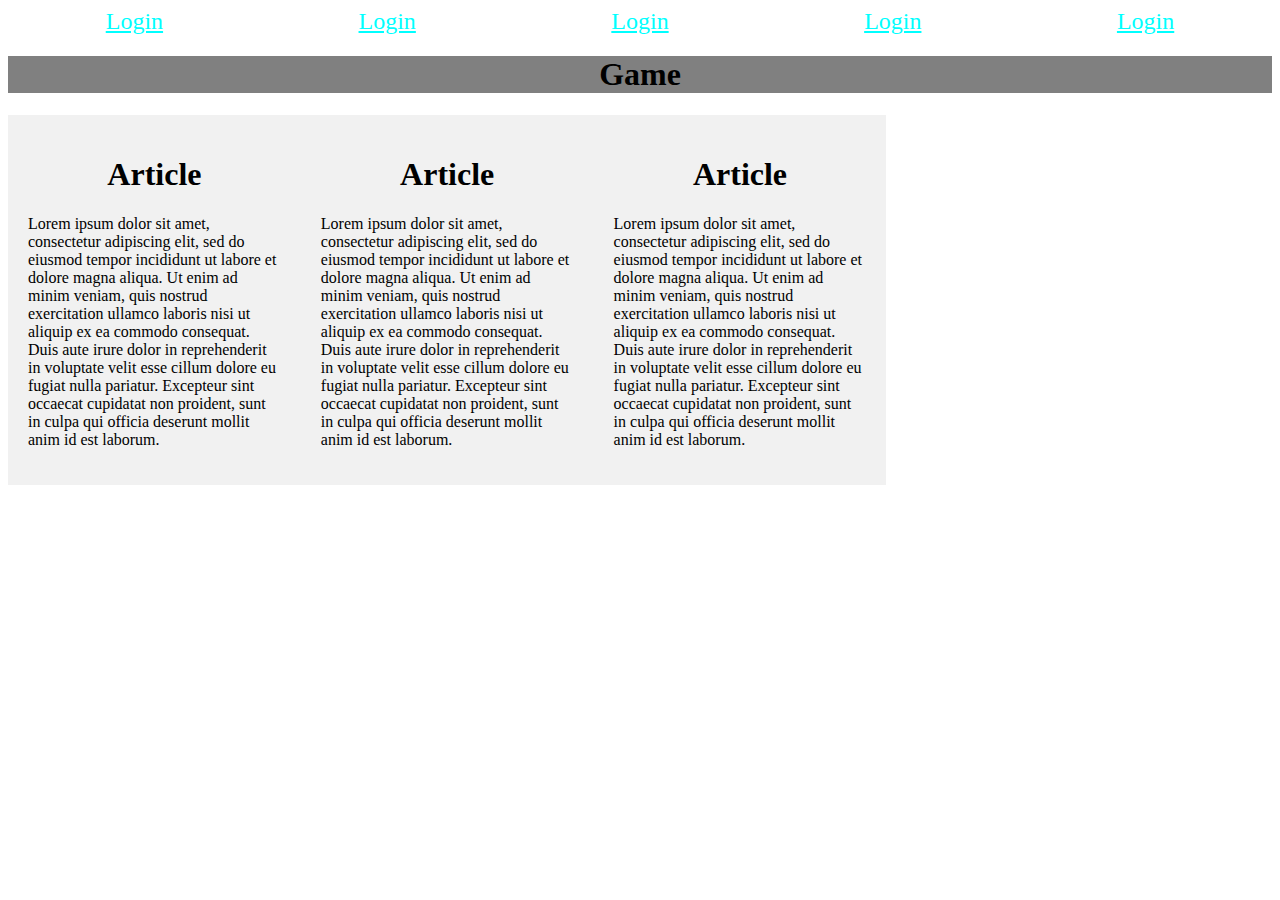
==== Index.html @ 5c3fda6f "Add files via upload" ====
<!DOCTYPE html>
<html lang="en" dir="ltr">
    <head>
        <meta charset="utf-8">
        <link rel="stylesheet" href="main.css">
        <title>Website</title>
    </head>
<body>
    <nav>
        <a href = "login.html">Login</a>
        <a href = "login.html">Login</a>
        <a href = "login.html">Login</a>
        <a href = "login.html">Login</a>
        <a href = "login.html">Login</a>
    </nav>
    <header>
        <h1>Game</h1>
    </header>
    <article>
        <h1>Article</h1>
        <p>
            Lorem ipsum dolor sit amet, consectetur adipiscing elit, sed do eiusmod tempor incididunt ut labore et dolore magna aliqua. Ut enim ad minim veniam, quis nostrud exercitation ullamco laboris nisi ut aliquip ex ea commodo consequat. Duis aute irure dolor in reprehenderit in voluptate velit esse cillum dolore eu fugiat nulla pariatur. Excepteur sint occaecat cupidatat non proident, sunt in culpa qui officia deserunt mollit anim id est laborum.</p>
    </article>
    <article>
        <h1>Article</h1>
        <p>
            Lorem ipsum dolor sit amet, consectetur adipiscing elit, sed do eiusmod tempor incididunt ut labore et dolore magna aliqua. Ut enim ad minim veniam, quis nostrud exercitation ullamco laboris nisi ut aliquip ex ea commodo consequat. Duis aute irure dolor in reprehenderit in voluptate velit esse cillum dolore eu fugiat nulla pariatur. Excepteur sint occaecat cupidatat non proident, sunt in culpa qui officia deserunt mollit anim id est laborum.</p>
    </article>
    <article>
        <h1>Article</h1>
        <p>
            Lorem ipsum dolor sit amet, consectetur adipiscing elit, sed do eiusmod tempor incididunt ut labore et dolore magna aliqua. Ut enim ad minim veniam, quis nostrud exercitation ullamco laboris nisi ut aliquip ex ea commodo consequat. Duis aute irure dolor in reprehenderit in voluptate velit esse cillum dolore eu fugiat nulla pariatur. Excepteur sint occaecat cupidatat non proident, sunt in culpa qui officia deserunt mollit anim id est laborum.</p>
    </article>
</body>
---- main.css ----
nav > a {
    color: aqua;
    font-size: 24px;
    text-align: center;
    flex: 2;
}
nav > a:hover{
    color:black;
    background-color: aqua;
}

nav{
    display:flex;
}

header{
    width: 100%;
    background-color: gray;
    text-align: center;
}
article {
    float: left;
    padding: 20px;
    width: 20%;
    background-color: #f1f1f1;
  }

  article > h1{
      text-align: center;
  }
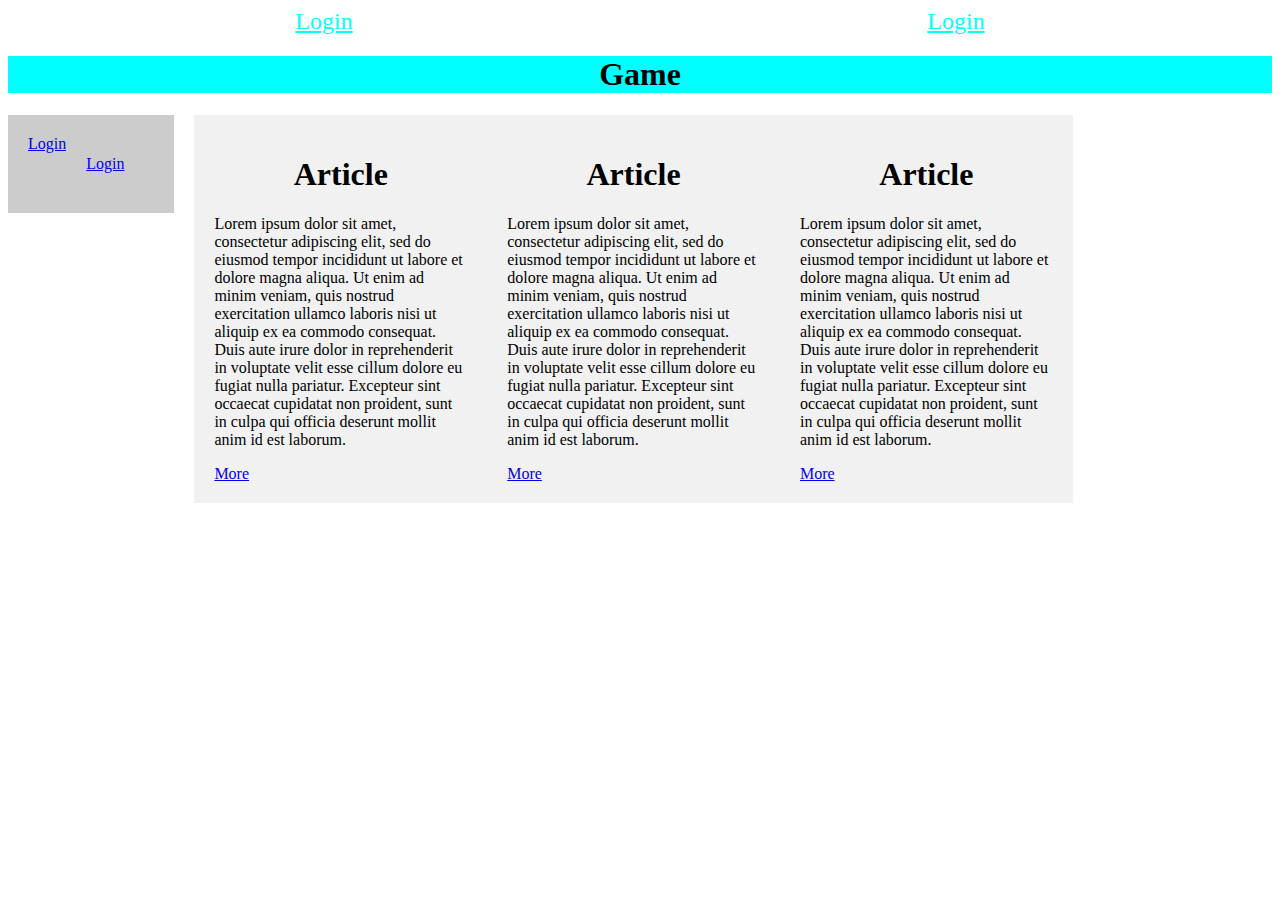
==== commit 668bffb7: "Add files via upload" ====
--- a/Index.html
+++ b/Index.html
@@ -6,29 +6,37 @@
         <title>Website</title>
     </head>
 <body>
-    <nav>
-        <a href = "login.html">Login</a>
-        <a href = "login.html">Login</a>
-        <a href = "login.html">Login</a>
+    <nav class="login">
         <a href = "login.html">Login</a>
         <a href = "login.html">Login</a>
     </nav>
     <header>
         <h1>Game</h1>
     </header>
-    <article>
+    <aside>
+        <nav class="left">
+            <a href = "login.html">Login</a>
+        <nav class="left">
+            <a href = "login.html">Login</a>
+    </aside>
+ 
+    <section class="article">
         <h1>Article</h1>
         <p>
             Lorem ipsum dolor sit amet, consectetur adipiscing elit, sed do eiusmod tempor incididunt ut labore et dolore magna aliqua. Ut enim ad minim veniam, quis nostrud exercitation ullamco laboris nisi ut aliquip ex ea commodo consequat. Duis aute irure dolor in reprehenderit in voluptate velit esse cillum dolore eu fugiat nulla pariatur. Excepteur sint occaecat cupidatat non proident, sunt in culpa qui officia deserunt mollit anim id est laborum.</p>
-    </article>
-    <article>
+        <a href = "Article 1.html">More</a>
+    </section>
+    <section class="article">
         <h1>Article</h1>
         <p>
             Lorem ipsum dolor sit amet, consectetur adipiscing elit, sed do eiusmod tempor incididunt ut labore et dolore magna aliqua. Ut enim ad minim veniam, quis nostrud exercitation ullamco laboris nisi ut aliquip ex ea commodo consequat. Duis aute irure dolor in reprehenderit in voluptate velit esse cillum dolore eu fugiat nulla pariatur. Excepteur sint occaecat cupidatat non proident, sunt in culpa qui officia deserunt mollit anim id est laborum.</p>
-    </article>
-    <article>
+        <a href = "Article 1.html">More</a>
+    </section>
+    <section class="article">
         <h1>Article</h1>
         <p>
             Lorem ipsum dolor sit amet, consectetur adipiscing elit, sed do eiusmod tempor incididunt ut labore et dolore magna aliqua. Ut enim ad minim veniam, quis nostrud exercitation ullamco laboris nisi ut aliquip ex ea commodo consequat. Duis aute irure dolor in reprehenderit in voluptate velit esse cillum dolore eu fugiat nulla pariatur. Excepteur sint occaecat cupidatat non proident, sunt in culpa qui officia deserunt mollit anim id est laborum.</p>
-    </article>
+        <a href = "Article 1.html">More</a>
+    </section>
+
 </body>--- a/main.css
+++ b/main.css
@@ -1,10 +1,10 @@
-nav > a {
+nav.login > a {
     color: aqua;
     font-size: 24px;
     text-align: center;
     flex: 2;
 }
-nav > a:hover{
+nav.login > a:hover{
     color:black;
     background-color: aqua;
 }
@@ -13,18 +13,31 @@
     display:flex;
 }
 
+nav.left{
+    float: left;
+    width: 10%;
+    background: #ccc;
+    padding: 20px;
+    margin: 0px 20px 0px 0px
+}
+nav ul {
+    list-style-type: none;
+    padding: 0;
+}
+
 header{
     width: 100%;
-    background-color: gray;
+    color: black;
+    background-color: aqua;
     text-align: center;
 }
-article {
+.article {
     float: left;
     padding: 20px;
     width: 20%;
     background-color: #f1f1f1;
-  }
+}
 
-  article > h1{
-      text-align: center;
-  }+.article > h1{
+    text-align: center;
+}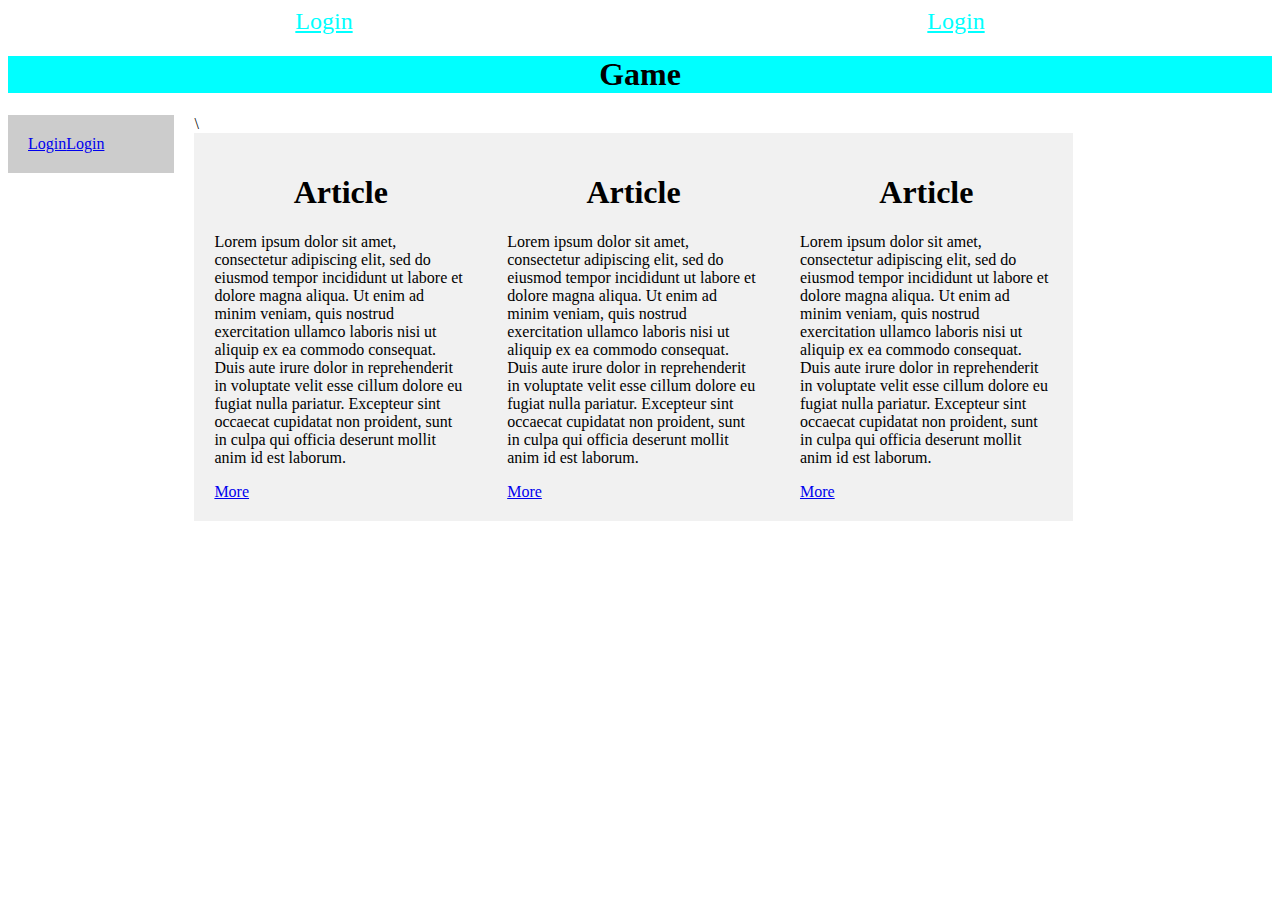
==== commit 54096a81: "Add files via upload" ====
--- a/Index.html
+++ b/Index.html
@@ -14,10 +14,10 @@
         <h1>Game</h1>
     </header>
     <aside>
-        <nav class="left">
-            <a href = "login.html">Login</a>
-        <nav class="left">
-            <a href = "login.html">Login</a>
+\    <nav class="left">
+    <a href = "login.html">Login</a>
+    <a href = "login.html">Login</a>
+</nav>
     </aside>
  
     <section class="article">
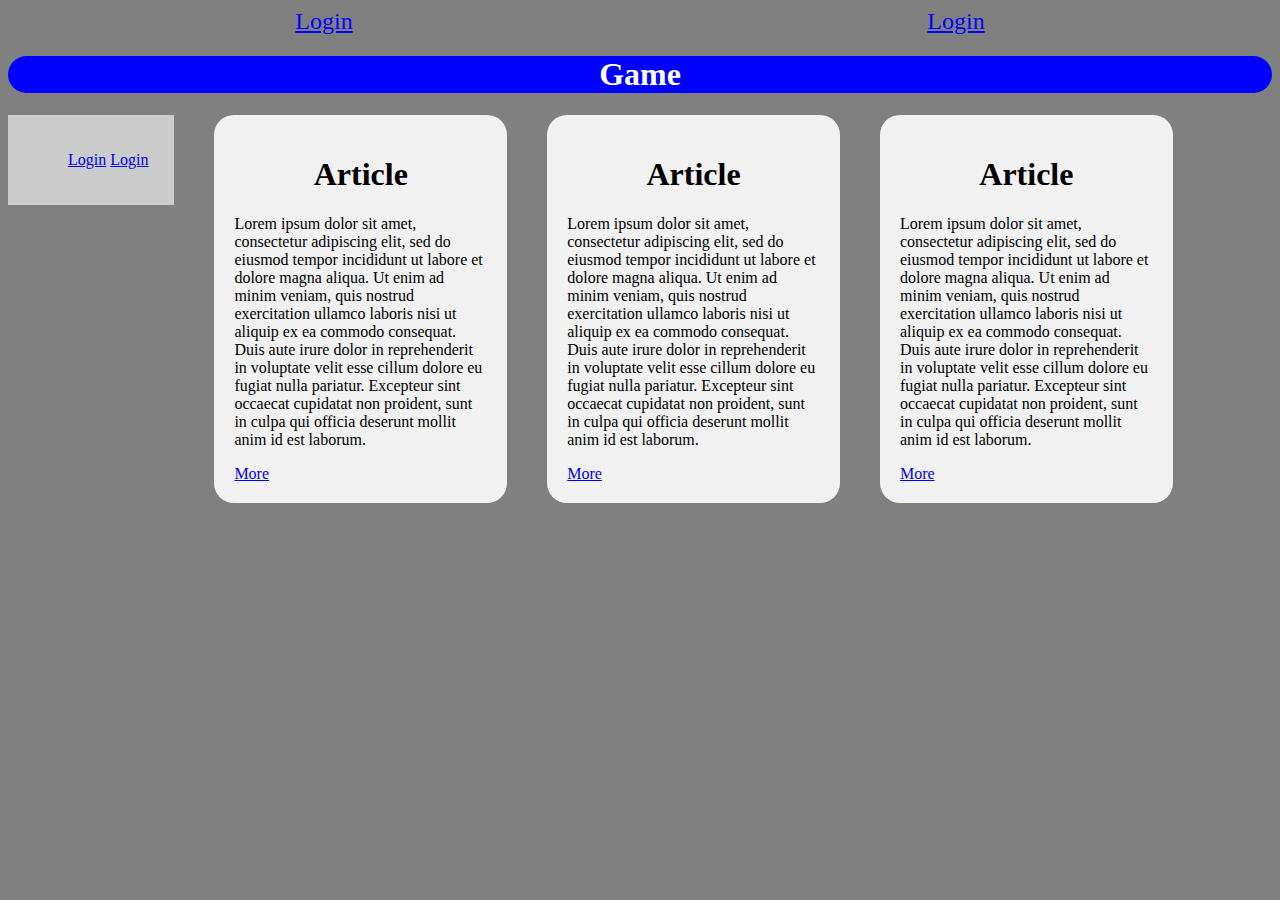
==== commit 94743aae: "Add files via upload" ====
--- a/Index.html
+++ b/Index.html
@@ -3,7 +3,7 @@
     <head>
         <meta charset="utf-8">
         <link rel="stylesheet" href="main.css">
-        <title>Website</title>
+        <title>Websxite</title>
     </head>
 <body>
     <nav class="login">
@@ -14,10 +14,12 @@
         <h1>Game</h1>
     </header>
     <aside>
-\    <nav class="left">
-    <a href = "login.html">Login</a>
-    <a href = "login.html">Login</a>
-</nav>
+        <nav class="left">
+            <ul>
+                <a href = "login.html">Login</a>
+                <a href = "login.html">Login</a>
+            </ul>
+    </nav>
     </aside>
  
     <section class="article">
--- a/main.css
+++ b/main.css
@@ -1,12 +1,12 @@
 nav.login > a {
-    color: aqua;
+    color: blue;
     font-size: 24px;
     text-align: center;
     flex: 2;
 }
 nav.login > a:hover{
     color:black;
-    background-color: aqua;
+    background-color: blue;
 }
 
 nav{
@@ -20,24 +20,25 @@
     padding: 20px;
     margin: 0px 20px 0px 0px
 }
-nav ul {
-    list-style-type: none;
-    padding: 0;
-}
-
 header{
     width: 100%;
-    color: black;
-    background-color: aqua;
+    color: white;
+    background-color: blue;
     text-align: center;
+    border-radius: 20px;
 }
 .article {
     float: left;
     padding: 20px;
     width: 20%;
     background-color: #f1f1f1;
+    margin: auto 20px;
+    border-radius: 20px;
 }
 
 .article > h1{
     text-align: center;
+}
+body{
+    background-color:gray;
 }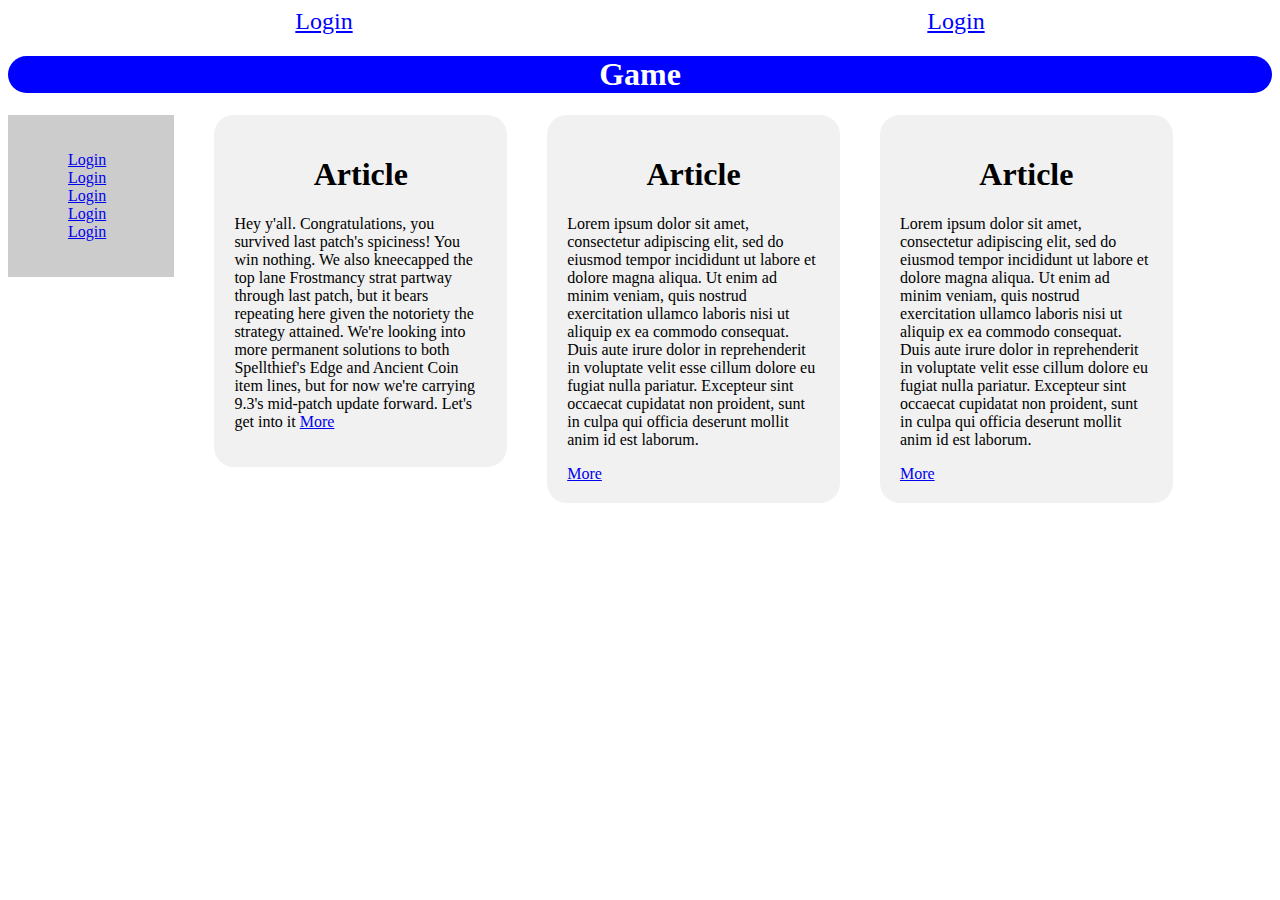
==== commit 833f45f7: "Add files via upload" ====
--- a/Index.html
+++ b/Index.html
@@ -13,19 +13,22 @@
     <header>
         <h1>Game</h1>
     </header>
-    <aside>
-        <nav class="left">
-            <ul>
-                <a href = "login.html">Login</a>
-                <a href = "login.html">Login</a>
-            </ul>
-    </nav>
+    <aside class="left">
+        <ul type="none">
+            <li><a href = "login.html">Login</a></li>
+            <li><a href = "login.html">Login</a></li>
+            <li><a href = "login.html">Login</a></li>
+            <li><a href = "login.html">Login</a></li>
+            <li><a href = "login.html">Login</a></li>
+        </ul>
     </aside>
  
     <section class="article">
         <h1>Article</h1>
         <p>
-            Lorem ipsum dolor sit amet, consectetur adipiscing elit, sed do eiusmod tempor incididunt ut labore et dolore magna aliqua. Ut enim ad minim veniam, quis nostrud exercitation ullamco laboris nisi ut aliquip ex ea commodo consequat. Duis aute irure dolor in reprehenderit in voluptate velit esse cillum dolore eu fugiat nulla pariatur. Excepteur sint occaecat cupidatat non proident, sunt in culpa qui officia deserunt mollit anim id est laborum.</p>
+            Hey y'all. Congratulations, you survived last patch's spiciness! You win nothing. We also kneecapped the top lane Frostmancy strat partway through last patch, but it bears repeating here given the notoriety the strategy attained. We're looking into more permanent solutions to both Spellthief's Edge and Ancient Coin item lines, but for now we're carrying 9.3's mid-patch update forward. 
+
+            Let's get into it
         <a href = "Article 1.html">More</a>
     </section>
     <section class="article">
--- a/main.css
+++ b/main.css
@@ -13,7 +13,7 @@
     display:flex;
 }
 
-nav.left{
+aside.left{
     float: left;
     width: 10%;
     background: #ccc;
@@ -40,5 +40,5 @@
     text-align: center;
 }
 body{
-    background-color:gray;
-}+    background-image: "background.png";
+}
